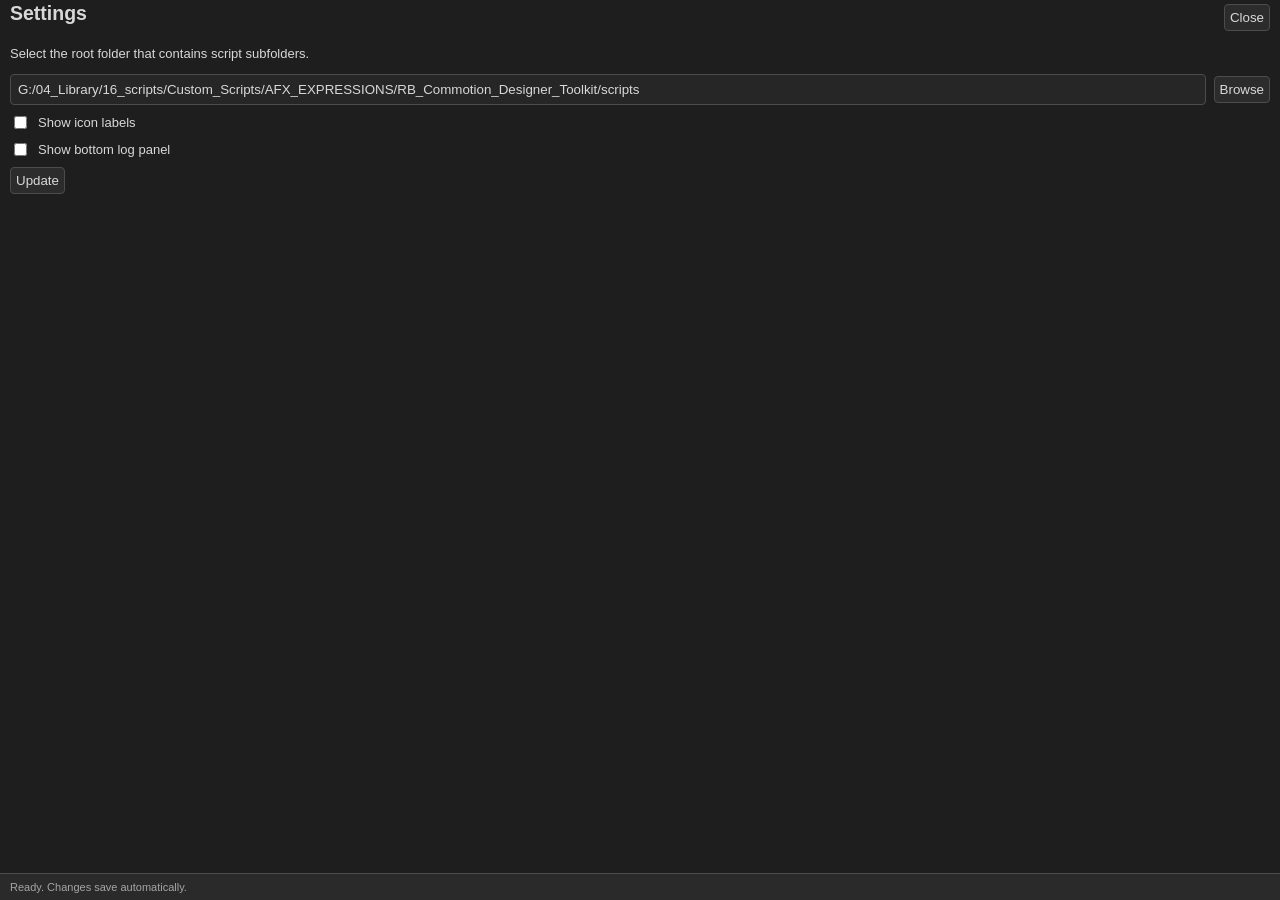
==== Commotion_Designer_Toolkit/CEP/com.rbmh.commotiondesigner/settings.html @ 6300f9aa "Move settings to popup and improve main panel responsiveness" ====
<!doctype html>
<html lang="en">
  <head>
    <meta charset="UTF-8" />
    <meta name="viewport" content="width=device-width, initial-scale=1.0" />
    <title>Commotion Designer Toolkit - Settings</title>
    <link rel="stylesheet" href="./css/panel.css" />
  </head>
  <body>
    <main>
      <section class="screen settings-popup-screen">
        <div class="screen-header">
          <h2>Settings</h2>
          <button id="closeSettingsBtn" type="button">Close</button>
        </div>
        <p>Select the root folder that contains script subfolders.</p>
        <div class="row">
          <input id="folderPath" type="text" placeholder="No folder selected" />
          <button id="browseBtn" type="button">Browse</button>
        </div>
        <label class="row check-row" for="showLabelsToggle">
          <input id="showLabelsToggle" type="checkbox" />
          <span>Show icon labels</span>
        </label>
        <label class="row check-row" for="showLogToggle">
          <input id="showLogToggle" type="checkbox" />
          <span>Show bottom log panel</span>
        </label>
        <div class="row">
          <button id="localUpdateBtn" type="button">Update</button>
        </div>
      </section>
    </main>

    <div class="bottom-controls" id="bottomControls">
      <footer id="status" class="status">Ready.</footer>
    </div>

    <script src="./js/bridge.js"></script>
    <script src="./js/settings.js"></script>
  </body>
</html>
---- Commotion_Designer_Toolkit/CEP/com.rbmh.commotiondesigner/css/panel.css ----
:root {
  --ae-bg: #1e1e1e;
  --ae-panel: #1e1e1e;
  --ae-border: #4c4c4c;
  --ae-text: #d8d8d8;
  --ae-muted: #a5a5a5;
  --tile-size: 25px;
}

* {
  box-sizing: border-box;
  scrollbar-width: thin;
  scrollbar-color: #5d5d5d #2f2f2f;
}

*::-webkit-scrollbar { width: 8px; height: 8px; }
*::-webkit-scrollbar-track { background: #2f2f2f; }
*::-webkit-scrollbar-thumb { background: #5d5d5d; border-radius: 10px; }

html, body {
  margin: 0;
  padding: 0;
  background: var(--ae-bg);
  color: var(--ae-text);
  font-family: Arial, Helvetica, sans-serif;
  font-size: 13px;
  height: 100%;
}

body { display: flex; flex-direction: column; }

button {
  background: #2c2c2c;
  border: 1px solid var(--ae-border);
  color: var(--ae-text);
  border-radius: 4px;
  padding: 5px 5px;
  cursor: pointer;
}

button.primary { background: #4f8cc9; border-color: #6da5de; color: #fff; }

main { flex: 1; min-height: 0; overflow: auto; padding-right: 10px; padding-top: 2px; padding-left: 10px; padding-bottom: 10px;}
.hidden { display: none; }

.screen-header { display: flex; align-items: center; justify-content: space-between; gap: 8px; }
.screen h2 { margin: 0 0 8px; }

.empty-state {
  border: 1px dashed var(--ae-border);
  border-radius: 6px;
  padding: 1px;
  text-align: center;
  margin-bottom: 10px;
}

.empty-state p { margin: 0 0 10px; color: var(--ae-muted); }
.row { display: flex; gap: 8px; align-items: center; margin-bottom: 8px; }
.check-row { justify-content: flex-start; }

input[type='text'] {
  width: 100%; min-width: 0; background: #262626; border: 1px solid var(--ae-border);
  color: var(--ae-text); border-radius: 4px; padding: 7px;
}

.script-grid {
  display: grid;
  width: 100%;
  grid-template-columns: repeat(1, var(--tile-size));
  justify-content: flex-start;
  justify-items: center;
  gap: 8px;
}

.script-btn {
  user-select: none;
  border: none;
  background: transparent;
  border-radius: 0;
  padding: 0;
  width: var(--tile-size);
  display: flex;
  flex-direction: column;
  align-items: center;
  gap: 3px;
}

.script-btn.dragging { opacity: 0.45; }

.script-visual {
  width: var(--tile-size);
  height: var(--tile-size);
  display: flex;
  align-items: center;
  justify-content: center;
}

.script-icon {
  width: 100%;
  height: 100%;
  background: #f2f2f2;
  -webkit-mask-repeat: no-repeat;
  -webkit-mask-position: center;
  -webkit-mask-size: contain;
  mask-repeat: no-repeat;
  mask-position: center;
  mask-size: contain;
  transition: background-color 110ms ease;
}

.script-btn:hover .script-icon { background: #4f9ee6; }
.script-btn.is-active .script-icon { background: #db4b4b; }
.script-btn span { width: 100%; text-align: center; font-size: 10px; overflow: hidden; text-overflow: ellipsis; white-space: nowrap; }

.bottom-controls { border-top: 1px solid var(--ae-border); background: #2a2a2a; }
.bottom-controls.log-hidden { display: none; }
.status { color: var(--ae-muted); padding: 7px 10px; font-size: 11px; }
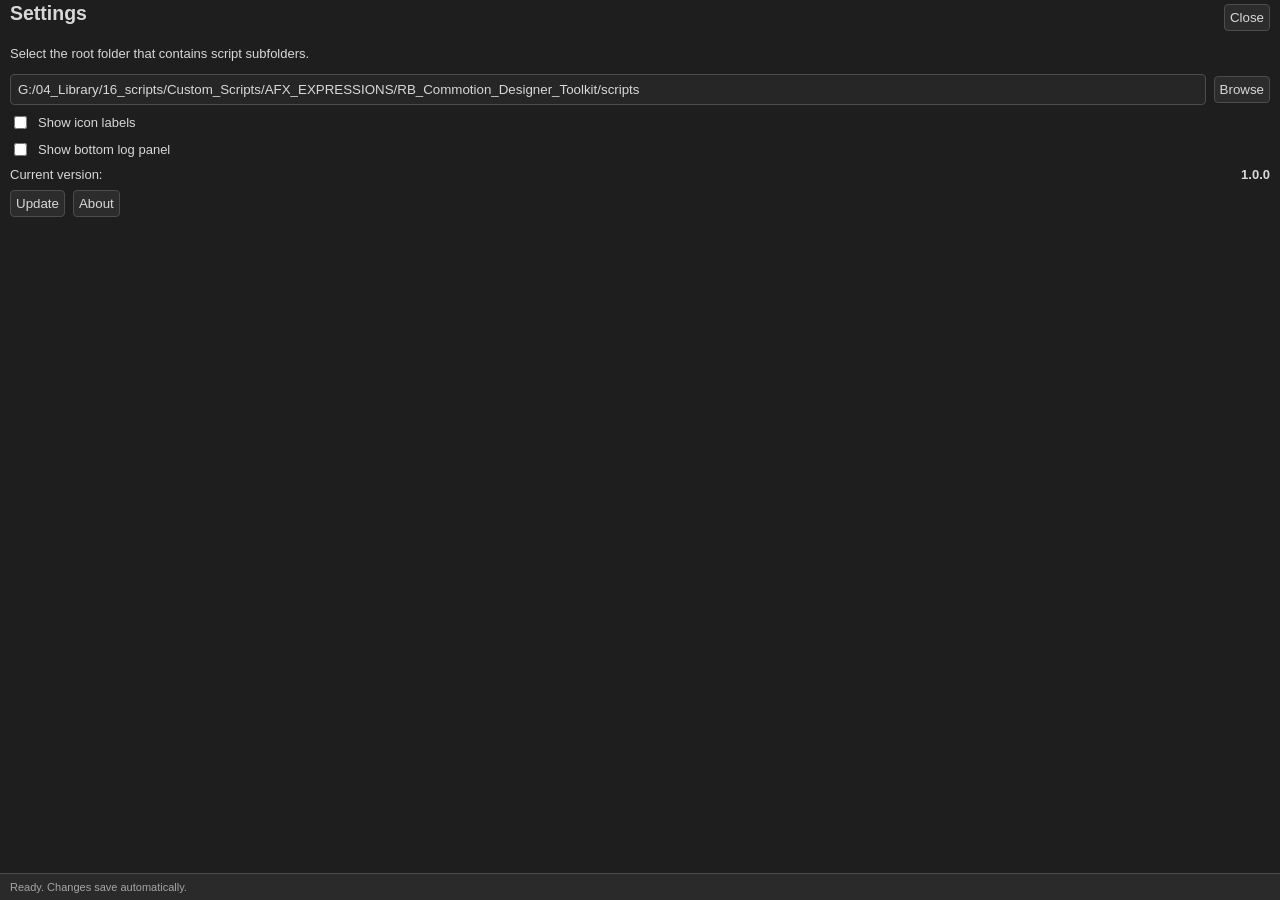
==== commit c7e133ed: "Improve CDT update flow, version metadata, and settings About info" ====
--- a/Commotion_Designer_Toolkit/CEP/com.rbmh.commotiondesigner/settings.html
+++ b/Commotion_Designer_Toolkit/CEP/com.rbmh.commotiondesigner/settings.html
@@ -26,8 +26,13 @@
           <input id="showLogToggle" type="checkbox" />
           <span>Show bottom log panel</span>
         </label>
+        <div class="row version-row">
+          <span>Current version:</span>
+          <strong id="currentVersion">-</strong>
+        </div>
         <div class="row">
           <button id="localUpdateBtn" type="button">Update</button>
+          <button id="aboutBtn" type="button">About</button>
         </div>
       </section>
     </main>
--- a/Commotion_Designer_Toolkit/CEP/com.rbmh.commotiondesigner/css/panel.css
+++ b/Commotion_Designer_Toolkit/CEP/com.rbmh.commotiondesigner/css/panel.css
@@ -85,6 +85,11 @@
   gap: 3px;
 }
 
+.script-btn.is-disabled {
+  opacity: 0.35;
+  cursor: default;
+}
+
 .script-btn.dragging { opacity: 0.45; }
 
 .script-visual {
@@ -109,9 +114,36 @@
 }
 
 .script-btn:hover .script-icon { background: #4f9ee6; }
+.script-btn.is-disabled:hover .script-icon { background: #f2f2f2; }
 .script-btn.is-active .script-icon { background: #db4b4b; }
+.script-btn[data-id="__update__"] .script-icon { background: #db4b4b; }
+.script-btn[data-id="__update__"]:hover .script-icon { background: #4f9ee6; }
 .script-btn span { width: 100%; text-align: center; font-size: 10px; overflow: hidden; text-overflow: ellipsis; white-space: nowrap; }
+
+.version-row { justify-content: space-between; }
 
 .bottom-controls { border-top: 1px solid var(--ae-border); background: #2a2a2a; }
 .bottom-controls.log-hidden { display: none; }
 .status { color: var(--ae-muted); padding: 7px 10px; font-size: 11px; }
+
+.settings-modal {
+  position: fixed;
+  inset: 0;
+  background: rgba(0, 0, 0, 0.55);
+  z-index: 10;
+  display: flex;
+  align-items: center;
+  justify-content: center;
+  padding: 12px;
+}
+
+.settings-dialog {
+  width: 100%;
+  max-width: 440px;
+  max-height: 100%;
+  overflow: auto;
+  background: var(--ae-panel);
+  border: 1px solid var(--ae-border);
+  border-radius: 6px;
+  padding: 10px;
+}
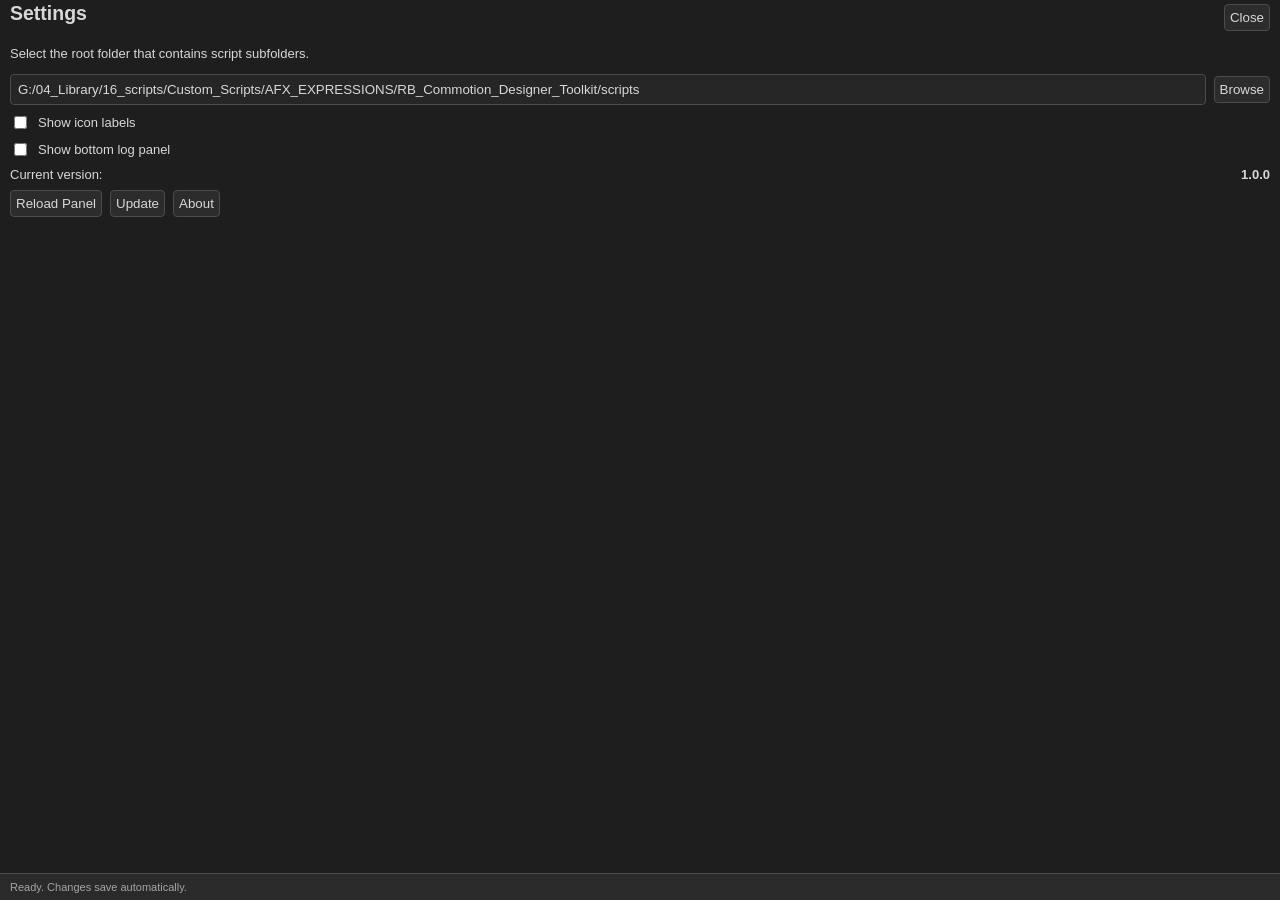
==== commit 580f751a: "Add settings action to reload main CEP panel" ====
--- a/Commotion_Designer_Toolkit/CEP/com.rbmh.commotiondesigner/settings.html
+++ b/Commotion_Designer_Toolkit/CEP/com.rbmh.commotiondesigner/settings.html
@@ -31,6 +31,7 @@
           <strong id="currentVersion">-</strong>
         </div>
         <div class="row">
+          <button id="reloadPanelBtn" type="button">Reload Panel</button>
           <button id="localUpdateBtn" type="button">Update</button>
           <button id="aboutBtn" type="button">About</button>
         </div>
